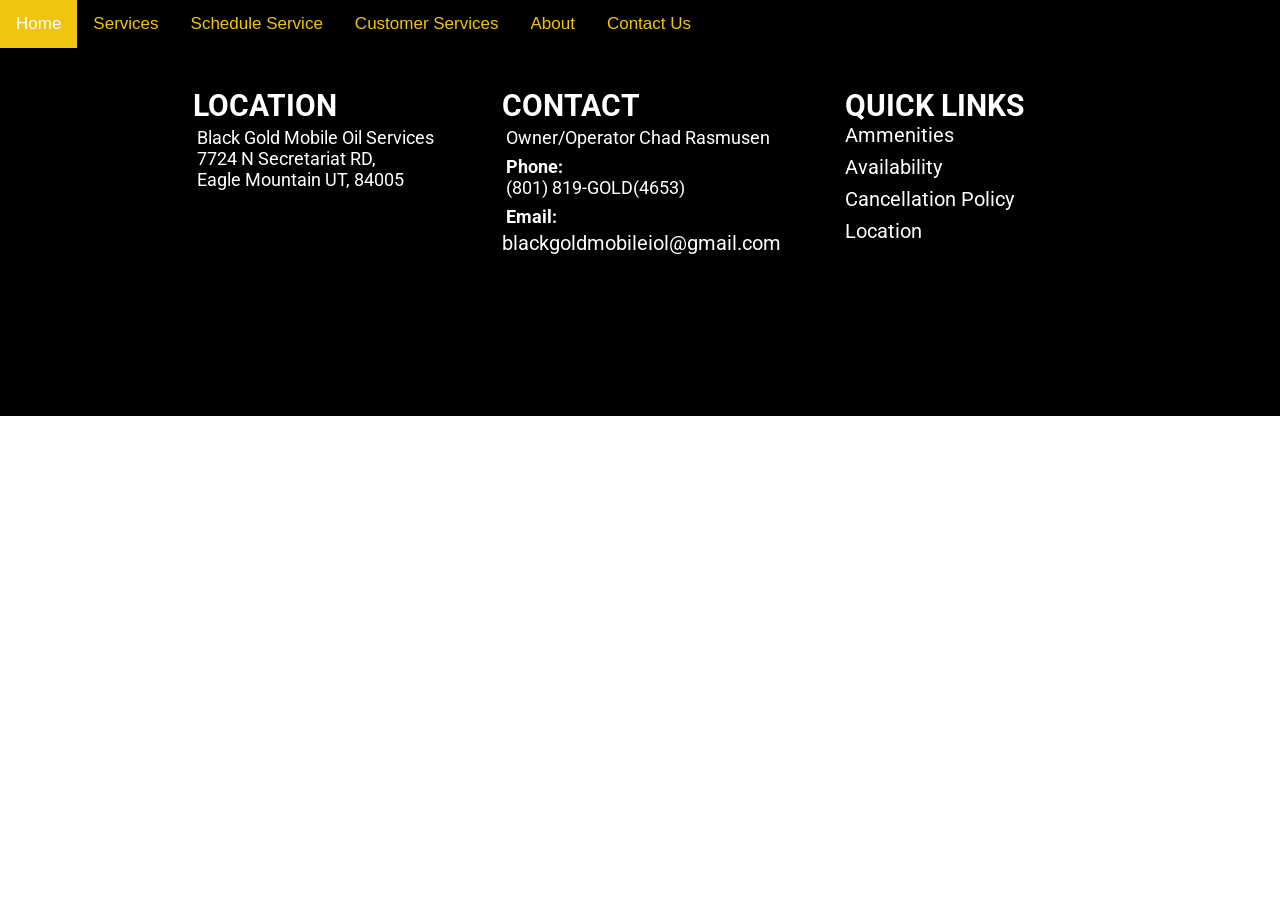
==== about.html @ d4af22dd "copied navbar and footer from previous code" ====
<!DOCTYPE html>
<html>

<head>
    <meta name="viewport" content="width=device-width, initial-scale=1">
    <title>AboutUs</title>
    <link rel="stylesheet" href="css/style.css">
    <link rel="preconnect" href="https://fonts.googleapis.com">
    <link rel="preconnect" href="https://fonts.gstatic.com" crossorigin>
    <link
        href="https://fonts.googleapis.com/css2?family=Noto+Serif+Display:wght@300&family=Playfair+Display&family=Roboto:wght@300&display=swap"
        rel="stylesheet">
</head>

<body>
    <!----------------Navbar----------------->
    <div class="topnav">
        <a class="active" href="index.php">Home</a>
        <a href="#services">Services</a>
        <a href="schedule.php">Schedule Service</a>
        <a href="fleetcustomers.php">Customer Services</a>
        <a href="#about">About</a>
        <a href="#contact">Contact Us</a>
    </div>

    <!----------------Navbar----------------->

    <!----------------Footer----------------->
    <div class="footer-container">
        <div class="footer">
            <div class="footer-heading footer-1">
                <h3 class="footer-h3">LOCATION</h3>
                <p>Black Gold Mobile Oil Services <br>
                    7724 N Secretariat RD, <br>
                    Eagle Mountain UT, 84005</p>
            </div>

            <div class="footer-heading footer-2">
                <h3 class="footer-h3">CONTACT</h3>
                <p>Owner/Operator Chad Rasmusen</p>
                <p><strong>Phone:</strong><br>
                    (801) 819-GOLD(4653)</p>
                <p><strong>Email:</strong></p>
                <a href="mailto:blackgoldmobileiol@gmail.com">blackgoldmobileiol@gmail.com</a></p>
            </div>

            <div class="footer-heading footer-3">
                <h3 class="footer-h3">QUICK LINKS</h3>

                <a href="#Ammenities">Ammenities</a>
                <a href="#Availability">Availability</a>
                <a href="#Cancellation">Cancellation Policy</a>
                <a href="#Location">Location</a>
            </div>
        </div>
    </div>
</body>

</html>
---- css/style.css ----
* {
  padding: 0;
  margin: 0;
  box-sizing: border-box;
}
body {
  margin: 0;
  font-family: Arial, Helvetica, sans-serif;
}
.back{
  background-color: #eaeded;
  padding-top: 25px;
  padding-bottom: 25px;
}
.title{
  font-size: 45px;
  font-family: 'Noto Serif Display', serif;
  font-family: 'Oswald', sans-serif;
  font-family: 'Playfair Display', serif;
  font-family: 'Roboto', sans-serif;
  text-align: center;
  padding-top: 40px;
  padding-bottom: 15px;
}
.title-one{
  font-size: 45px;
  font-family: 'Noto Serif Display', serif;
  font-family: 'Oswald', sans-serif;
  font-family: 'Playfair Display', serif;
  font-family: 'Roboto', sans-serif;
  text-align: center;
  padding-top: 40px;
}
.main{
  font-size: 25px;
  font-family: 'Noto Serif Display', serif;
  font-family: 'Playfair Display', serif;
  font-family: 'Roboto', sans-serif;
}
.main-two{
  font-size: 25px;
  font-family: 'Noto Serif Display', serif;
  font-family: 'Playfair Display', serif;
  font-family: 'Roboto', sans-serif;
  padding-bottom: 45px;
}
.padd{
  padding-right: 50px;
  padding-left: 50px;
  padding-top: 50px;
}
.topnav {
  overflow: hidden;
  background-color: black;
}

.topnav a {
  float: left;
  color:  #f1c40f;
  text-align: center;
  padding: 14px 16px;
  text-decoration: none;
  font-size: 17px;
}

.topnav a:hover {
  background-color: #d4ac0d;
  color: black;
}

.topnav a.active {
  background-color:  #f1c40f;
  color: white;
}
.space {
  padding-top: 55px;
}
body, html {
  height: 100%;
  margin: 0;
  font-family: Arial, Helvetica, sans-serif;
}

.hero-image {
  background-image: linear-gradient(rgba(0, 0, 0, 0.5), rgba(0, 0, 0, 0.5)), url("../img/logo.jpg");
  height: 50%;
  background-position: center;
  background-repeat: no-repeat;
  background-size: cover;
  position: relative;
  padding-bottom: 55px;
}
.hero-text {
  text-align: center;
  position: absolute;
  top: 50%;
  left: 50%;
  transform: translate(-50%, -50%);
  color: white;
}
.hero-text button {
  border: none;
  outline: 0;
  display: inline-block;
  padding: 10px 25px;
  color: black;
  background-color: #ddd;
  text-align: center;
  cursor: pointer;
}
.hero-text button:hover {
  background-color: #555;
  color: white;
}
.all-browsers {
  margin: 0;
  padding: 5px;
  background-color: lightgray;
}
.all-browsers > h1, .browser {
  margin: 10px;
  padding: 5px;
}
.browser {
  background: white;
}
.browser > h2, p {
  margin: 4px;
  font-size: 90%;
}
.footer-container {
  padding: 40px;
  background-color: black;
  font-family: 'Noto Serif Display', serif;
  font-family: 'Oswald', sans-serif;
  font-family: 'Playfair Display', serif;
  font-family: 'Roboto', sans-serif;
  font-size: 20px;
}
.footer-h3{
  font-size: 30px;
}
.footer {
  width: 80%;
  height: 32vh;
  background-color: black;
  color: white;
  display: flex;
  justify-content: center;
  flex-wrap: wrap;
  margin: 0 auto;
}
.footer-heading {
  display: flex;
  flex-direction: column;
  margin-right: 4rem;
}
.footer-heading h2 {
  margin-bottom: 2rem;
}
.footer-heading a {
  color: white;
  text-decoration: none;
  margin-bottom: 0.5rem;
}
.footer-heading a:hover {
  color: #f1c40f;
  transition: 0.3s ease-out;
}
.container {
  background-color: black;
  color: white;
  display: flex;
  flex-direction: row-reverse;
}
.container > .image {
  flex: 1 0 0%;
  text-align:right;/* and here*/
}
.image > img {
  vertical-align:top;/* here */
  max-width: 100%;
  max-height: 600px;
}
.container > .text {
  padding: 70px;
  flex: 1 0 0%;
  /* and eventually */
  
  margin:auto 0;
}
.button{
  border: none;
  color: white;
  padding: 15px 32px;
  text-align: center !important;
  text-decoration: none;
  display: inline-block;
  font-size: 16px;
  margin: 4px 2px;
  cursor: pointer;
  background-color: #000000;
}
.coming-soon{
  padding: 25vh;
}
input[type=email],[type=password], select {
  width: 50%;
  padding: 12px 20px;
  margin: 8px 0;
  display: inline-block;
  border: 1px solid #ccc;
  border-radius: 4px;
  box-sizing: border-box;
}

input[type=submit] {
  width: 50%;
  background-color: black;
  color: white;
  padding: 14px 20px;
  margin: 8px 0;
  border: none;
  border-radius: 4px;
  cursor: pointer;
}
.log-in{
  padding-left: 5px;
  padding-bottom: 25px;
  text-align: center;
}
.Fleet{
  padding-top: 45px;
  font-size: 45px;
}
.check{
  padding-top: 25px;
  padding-bottom: 25px;
}
input[type=submit]:hover {
  background-color: #f1c40f;
}
.appointment{
  text-align: center;
  padding-top: 45px;
  padding-bottom: 25px;
  font-size: 45px;
}
select {
  width: 100%;
  min-width: 15ch;
  max-width: 60ch;
  border: 1px solid var(--select-border);
  border-radius: 0.25em;
  padding: 0.25em 0.5em;
  font-size: 1.25rem;
  cursor: pointer;
  line-height: 1.1;
  background-color: #fff;
  background-image: linear-gradient(to top, #f9f9f9, #fff 33%);
}
.year{
  text-align: center;
}
.cars{
  text-align: center;
}
.scedule{
  text-align: center;
  padding-bottom: 25px;
}
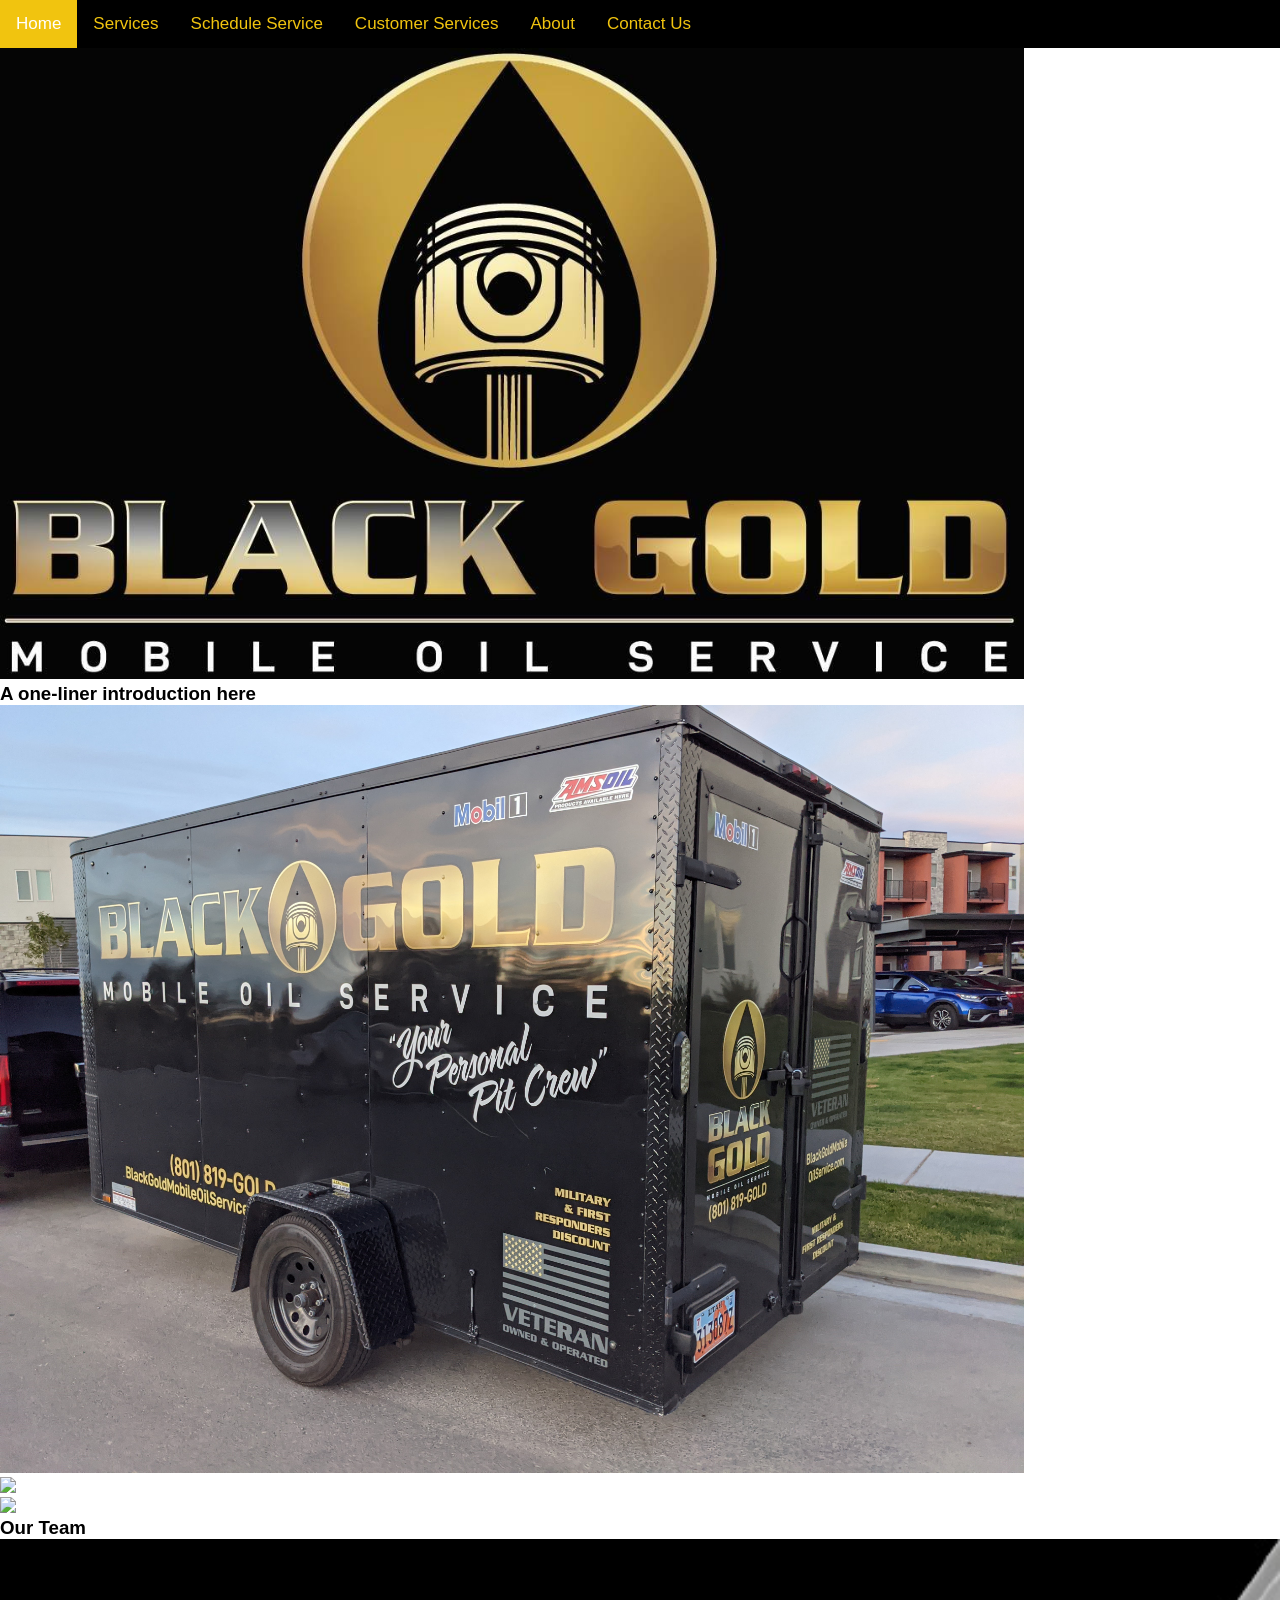
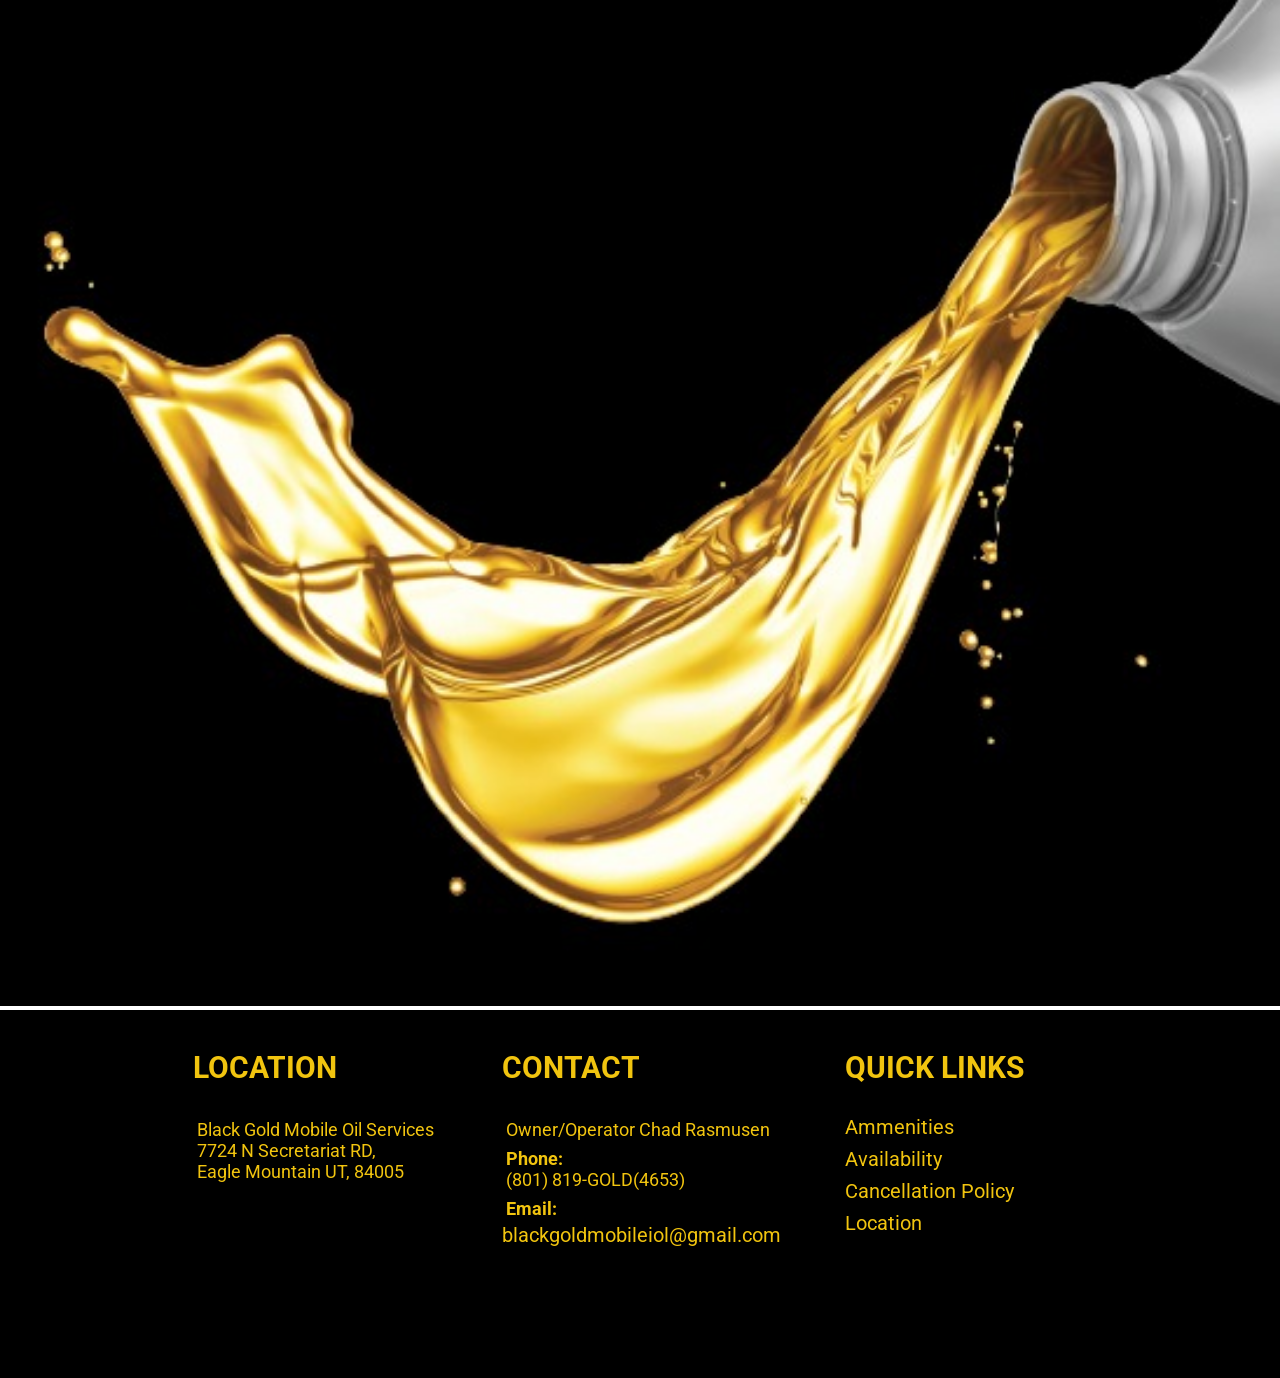
==== commit f26dc02b: "worked on about page" ====
--- a/about.html
+++ b/about.html
@@ -23,8 +23,36 @@
         <a href="#contact">Contact Us</a>
     </div>
 
-    <!----------------Navbar----------------->
-
+    <!----------------Body----------------->
+    <div class="pagebody-container">
+        <div class="pagebody-1">
+            <div class="pagebody-1-left">
+                <img src="img/logo.jpg" width=80%>
+            </div>
+            <div class="pagebody-1-right">
+                <h3>A one-liner introduction here</h3>
+            </div>
+        </div>
+        <div class="pagebody-2">
+            <div class="pagebody-2-left">
+                <div class="working-pics">
+                    <div class="pictures">
+                        <img src="img/img2.JPG" width="80%">
+                    </div>
+                    <div class="pictures">
+                        <img src="img/img2.jpg" width="80%">
+                    </div>
+                    <div class="pictures">
+                        <img src="img/img2.jpg" width="80%">
+                    </div>
+                </div>
+                <h3>Our Team</h3>
+            </div>
+            <div class="pagebody-2-right">
+                <img src="img/img3.jpg" width=100% height=50%>
+            </div>
+        </div>
+    </div>
     <!----------------Footer----------------->
     <div class="footer-container">
         <div class="footer">
--- a/css/style.css
+++ b/css/style.css
@@ -139,12 +139,13 @@
 }
 .footer-h3{
   font-size: 30px;
+  padding-bottom: 30px;
 }
 .footer {
   width: 80%;
   height: 32vh;
   background-color: black;
-  color: white;
+  color: #f1c40f;
   display: flex;
   justify-content: center;
   flex-wrap: wrap;
@@ -159,12 +160,13 @@
   margin-bottom: 2rem;
 }
 .footer-heading a {
-  color: white;
+  color: #f1c40f;
   text-decoration: none;
   margin-bottom: 0.5rem;
 }
 .footer-heading a:hover {
-  color: #f1c40f;
+  color: black;
+  background-color: #f1c40f;
   transition: 0.3s ease-out;
 }
 .container {
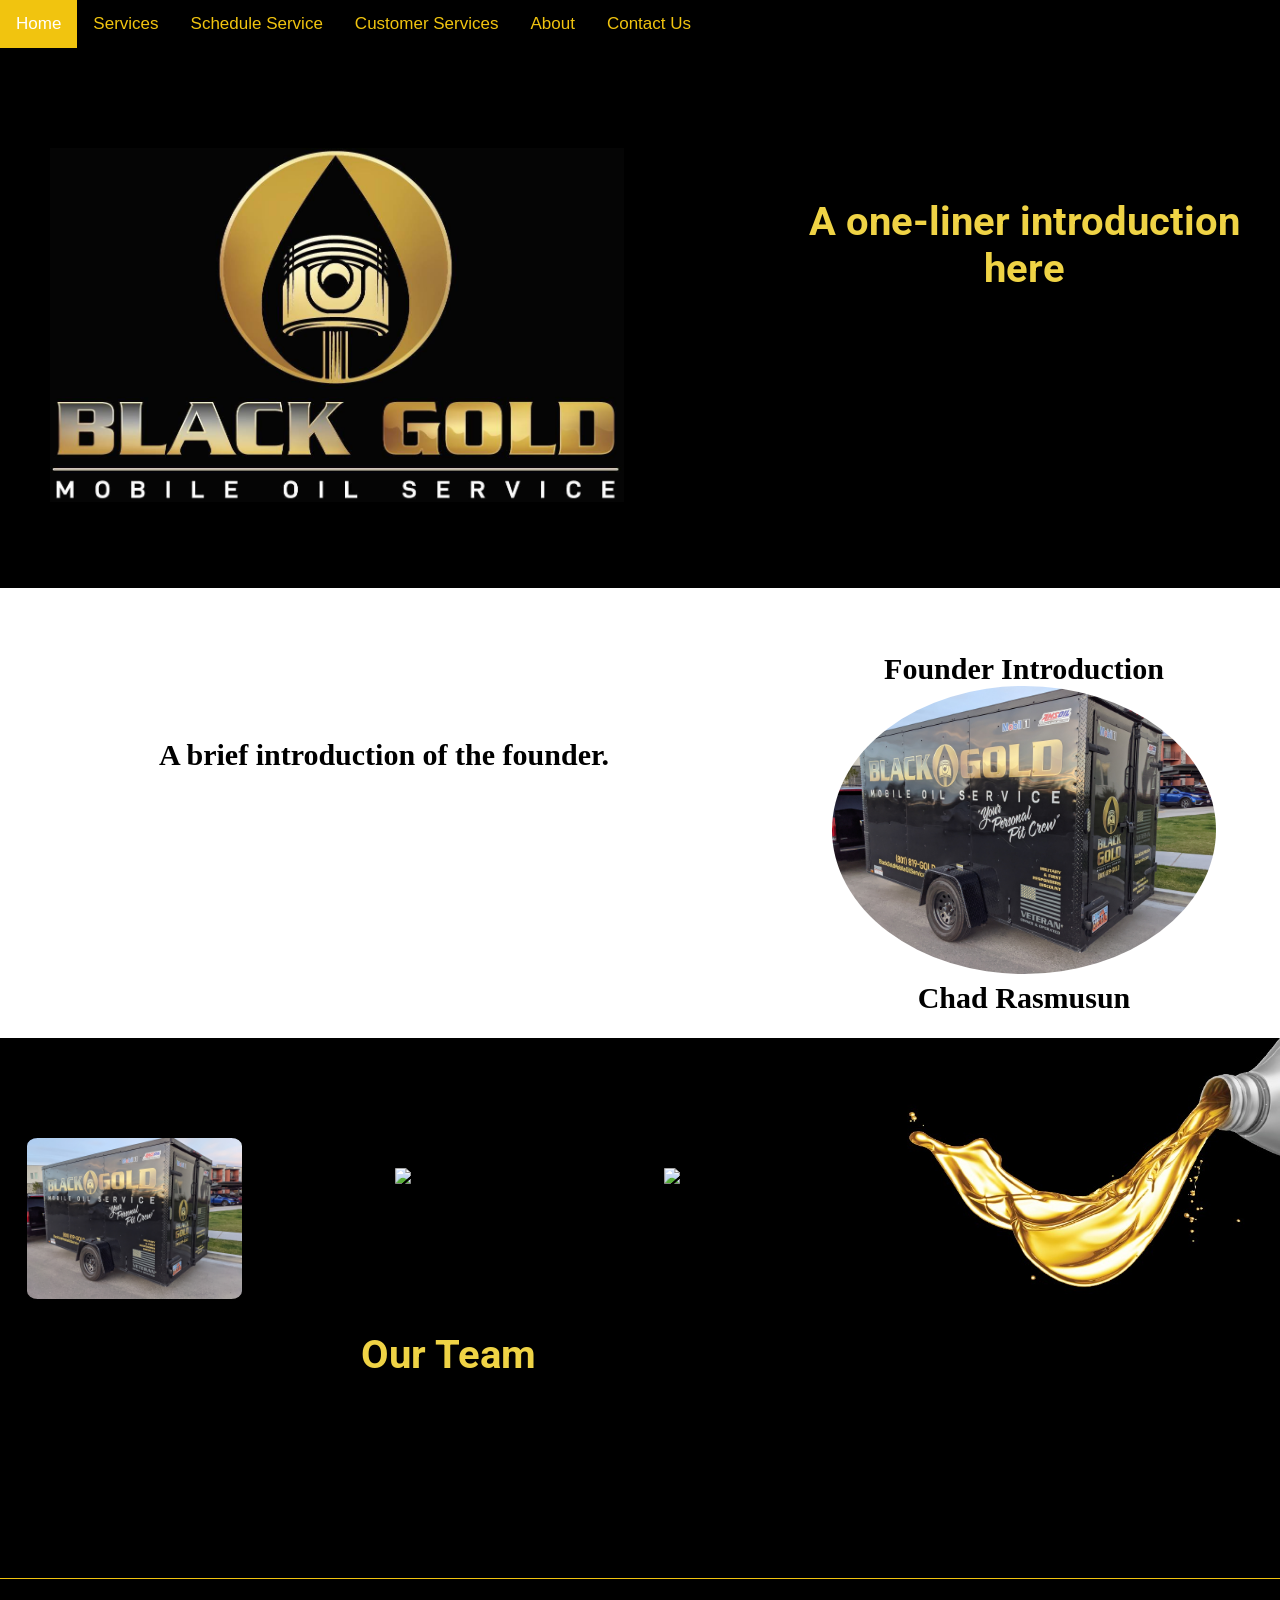
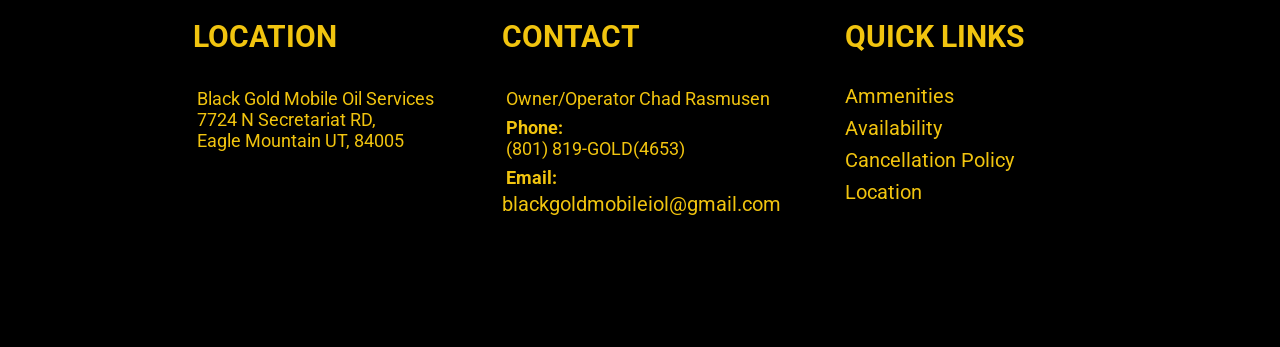
==== commit 6bd8b4f6: "tried out a new module" ====
--- a/about.html
+++ b/about.html
@@ -31,6 +31,16 @@
             </div>
             <div class="pagebody-1-right">
                 <h3>A one-liner introduction here</h3>
+            </div>
+        </div>
+        <div class="pagebody-new">
+            <div class="pagebody-new-left">
+                <h4>A brief introduction of the founder.</h4>
+            </div>
+            <div class="pagebody-new-right">
+                <h4>Founder Introduction</h4>
+                <img src="img/img2.JPG" width='100%'>
+                <h4>Chad Rasmusun</h4>
             </div>
         </div>
         <div class="pagebody-2">
--- a/css/style.css
+++ b/css/style.css
@@ -136,6 +136,9 @@
   font-family: 'Playfair Display', serif;
   font-family: 'Roboto', sans-serif;
   font-size: 20px;
+  border-top-style: solid;
+  border-top-color: #f1c40f;
+  border-top-width: 1px;
 }
 .footer-h3{
   font-size: 30px;
@@ -270,4 +273,98 @@
 .scedule{
   text-align: center;
   padding-bottom: 25px;
-}+}
+/* About Page */
+.pagebody-container {
+  background-color: black;
+  font-family: 'Noto Serif Display', serif;
+  font-family: 'Oswald', sans-serif;
+  font-family: 'Playfair Display', serif;
+  font-family: 'Roboto', sans-serif;
+  font-size: 20px;
+}
+.pagebody-1 {
+  width: 100%;
+  height: 60vh;
+  background-color: black;
+  color: #f1c40f;
+  display: flex;
+  justify-content: center;
+  flex-wrap: wrap;
+  margin: 0 auto;
+}
+.pagebody-2 {
+  width: 100%;
+  height: 60vh;
+  background-color: black;
+  color: #f1c40f;
+  display: flex;
+  justify-content: center;
+  flex-wrap: wrap;
+  margin: 0 auto;
+}
+.pagebody-1-left {
+  padding-top: 100px;
+  padding-left: 50px;
+  width: 60%;
+}
+.pagebody-1-right {
+  width: 40%;
+  text-align: center;
+  padding-top: 150px;
+}
+.pagebody-container h3{
+  font-size: 40px;
+  color: #EFD345;
+}
+.pagebody-2-left {
+  text-align: center;
+  font-size:50px;
+  width:70%;
+  margin-top:100px;
+}
+.pagebody-2-right {
+  width: 30%;
+}
+.pagebody-2-right > img{
+  float:right;
+}
+.working-pics {
+  width:100%;
+  display: flex;
+  flex-wrap:wrap;
+  margin-bottom: 20px;
+}
+.pictures {
+  width:30%;
+}
+.pictures img{
+  border-radius: 5%;
+}
+.pagebody-new {
+  width: 100%;
+  height: 50vh;
+  background-color: white;
+  color: black;
+  display: flex;
+  flex-wrap: wrap;
+  font-size: 30px;
+}
+.pagebody-new img{
+  border-radius: 60%;
+}
+.pagebody-new-left {
+  width: 60%;
+  text-align: center;
+  font-family: 'Times New Roman', Times, serif;
+  padding-top: 150px;
+}
+.pagebody-new-right {
+  width: 60%;
+  text-align: center;
+  font-family: 'Times New Roman', Times, serif;
+  padding-top: 150px;
+  width: 40%;
+  padding: 5%;
+  text-align: center;
+}
